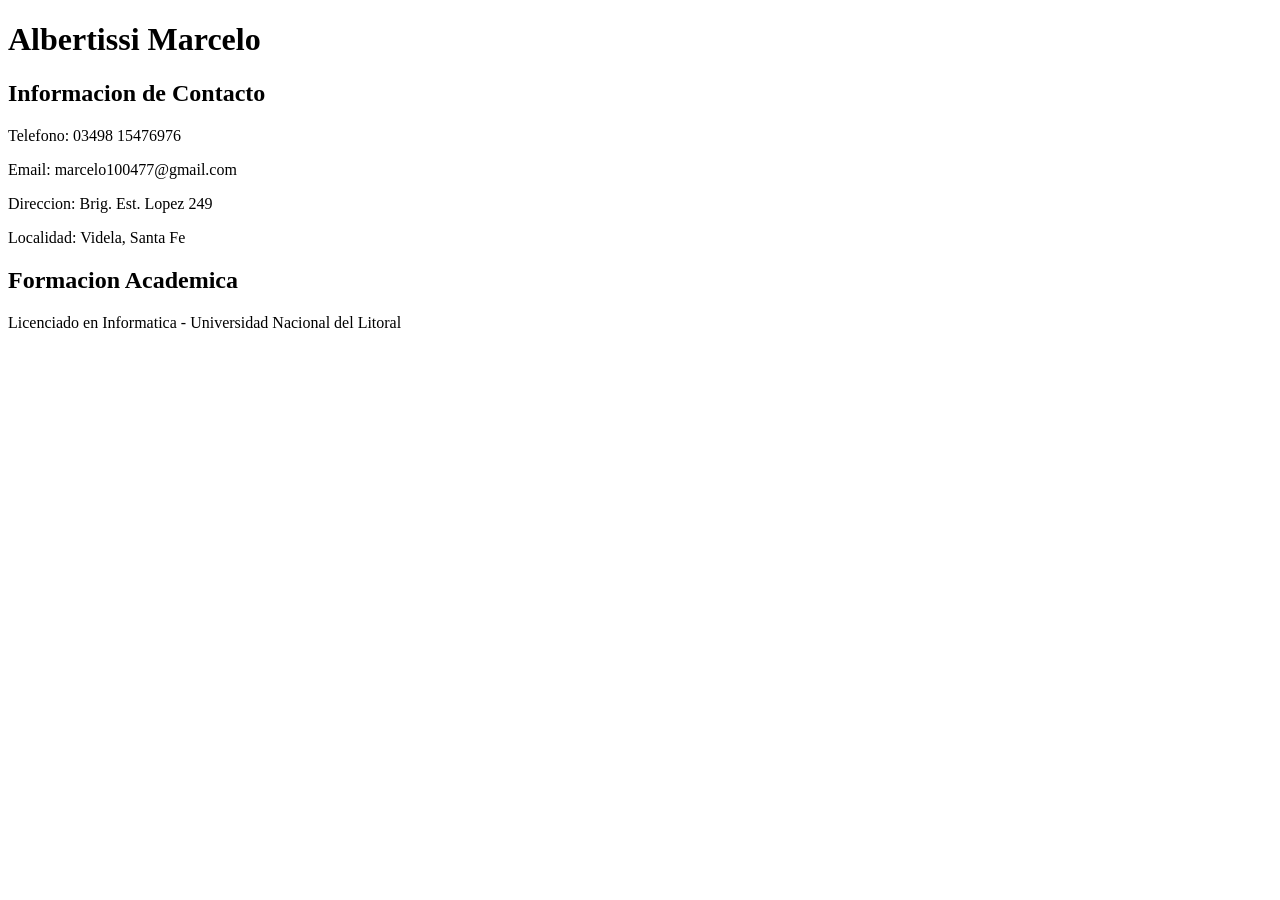
==== CvMarceTP.html @ 82ac3266 "Agregar tabla de enlaces a sitios web de compañeros en index.html y crear CvMarceTP.html" ====
<!DOCTYPE html>
<html lang="es">
<head>
    <meta charset="UTF-8">
    <meta name="viewport" content="width=device-width, initial-scale=1.0">
    <title>Cv Albertissi Marcelo</title>
</head>
<body>
    <div="contenedor">
        <!-- ENCABEZADO -->
        <div="encabezado">
            <h1>Albertissi Marcelo</h1>
        </div>

        <!--INFORMACION DE CONTACTO-->
        <div="seccion">
            <h2>Informacion de Contacto</h2>
            <p>Telefono: 03498 15476976 </p>
            <p>Email: marcelo100477@gmail.com</p>
            <p>Direccion: Brig. Est. Lopez 249</p>
            <p>Localidad: Videla, Santa Fe</p>
        </div>

        <!--FORMACION ACADEMICA-->
        <div="seccion">
            <h2>Formacion Academica</h2>
            <p>Licenciado en Informatica - Universidad Nacional del Litoral</p>
        </div>
    </div>
</body>
</html>
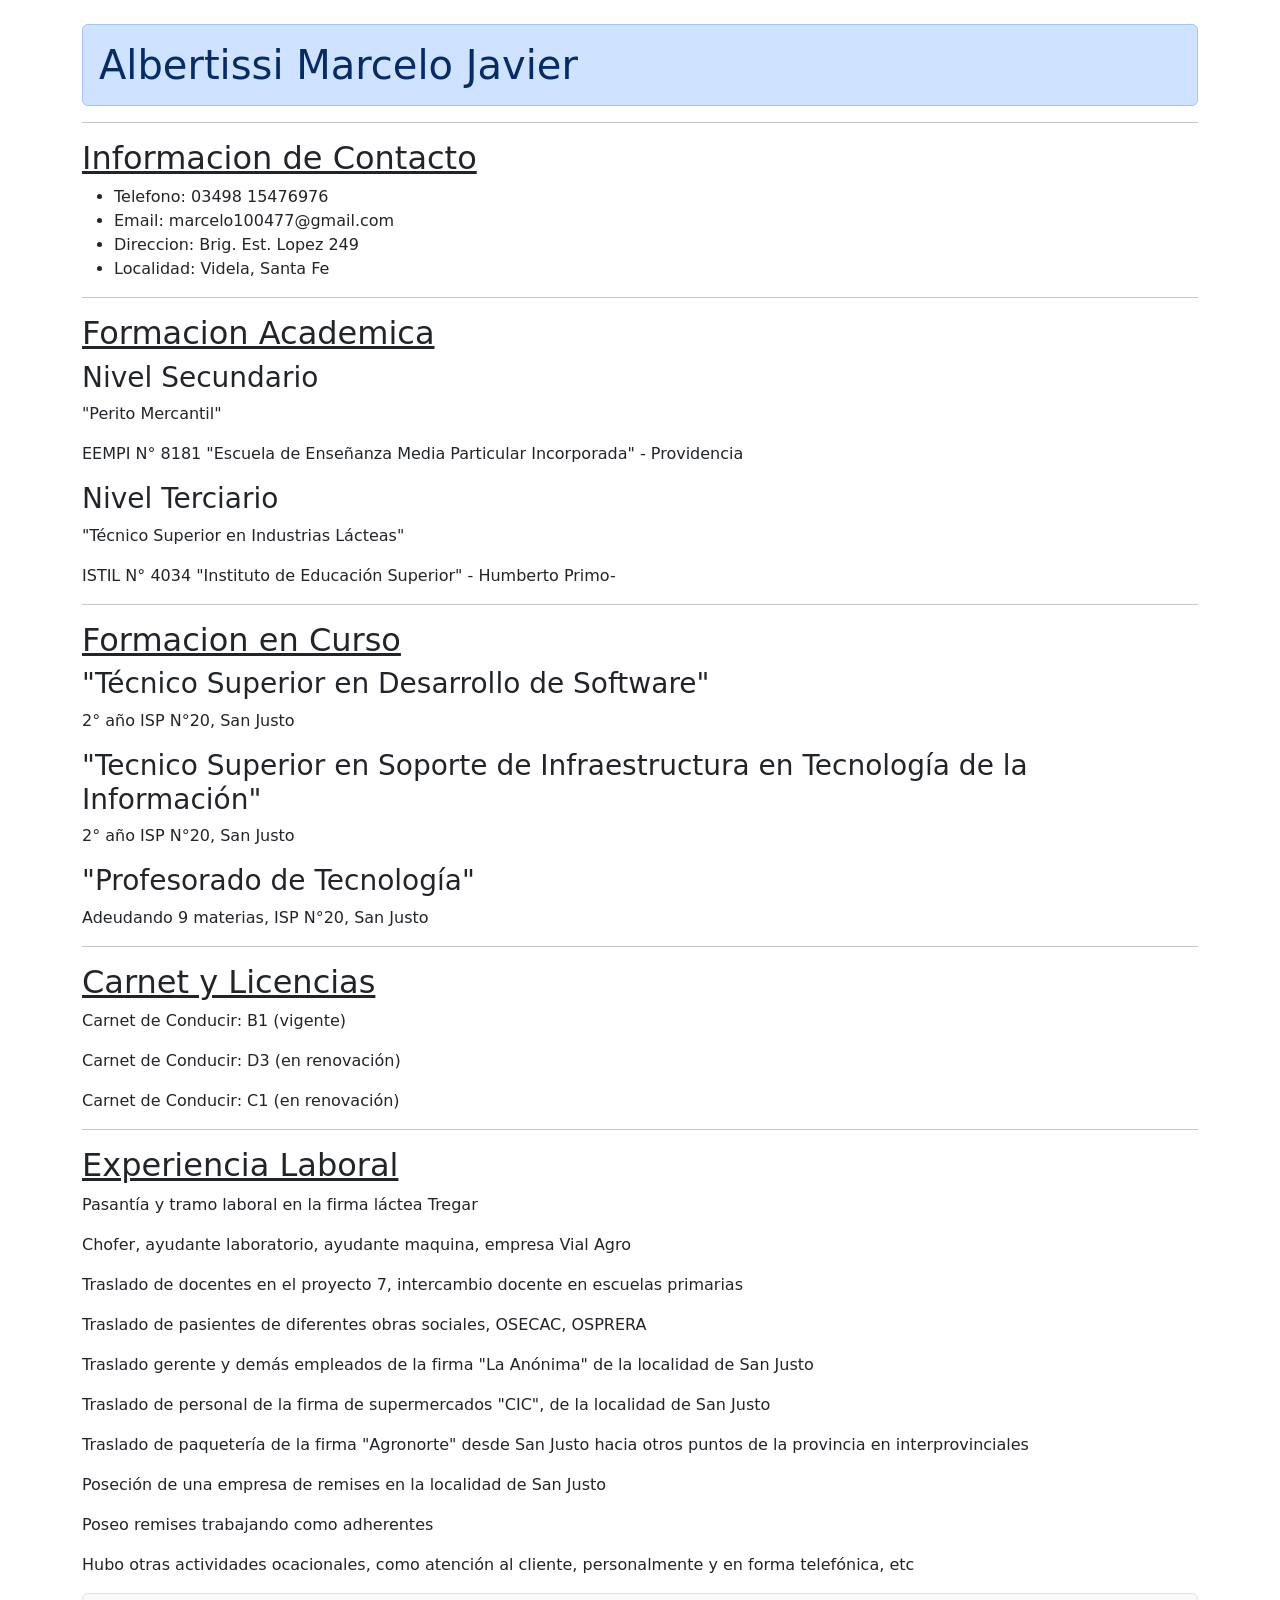
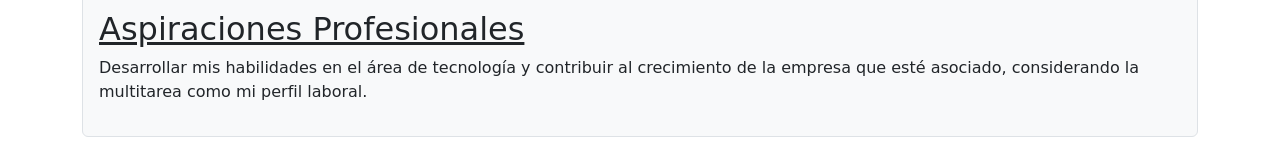
==== commit aa8d90df: "Actualizar CvMarceTP.html: mejorar estructura y contenido, agregar secciones de formación en curso, " ====
--- a/CvMarceTP.html
+++ b/CvMarceTP.html
@@ -3,29 +3,82 @@
 <head>
     <meta charset="UTF-8">
     <meta name="viewport" content="width=device-width, initial-scale=1.0">
-    <title>Cv Albertissi Marcelo</title>
+    <script src="https://cdn.jsdelivr.net/npm/bootstrap@5.3.8/dist/js/bootstrap.bundle.min.js" integrity="sha384-FKyoEForCGlyvwx9Hj09JcYn3nv7wiPVlz7YYwJrWVcXK/BmnVDxM+D2scQbITxI" crossorigin="anonymous"></script>
+    <link href="https://cdn.jsdelivr.net/npm/bootstrap@5.3.8/dist/css/bootstrap.min.css" rel="stylesheet" integrity="sha384-sRIl4kxILFvY47J16cr9ZwB07vP4J8+LH7qKQnuqkuIAvNWLzeN8tE5YBujZqJLB" crossorigin="anonymous">
+    <title>Cv Albertissi Marcelo Javier</title>
 </head>
-<body>
-    <div="contenedor">
+<body class="container py-4">
+    <div>
         <!-- ENCABEZADO -->
-        <div="encabezado">
-            <h1>Albertissi Marcelo</h1>
+        <div>
+            <h1 class="alert alert-primary">Albertissi Marcelo Javier</h1>
+            <hr>
         </div>
 
         <!--INFORMACION DE CONTACTO-->
-        <div="seccion">
-            <h2>Informacion de Contacto</h2>
-            <p>Telefono: 03498 15476976 </p>
-            <p>Email: marcelo100477@gmail.com</p>
-            <p>Direccion: Brig. Est. Lopez 249</p>
-            <p>Localidad: Videla, Santa Fe</p>
+            <h2><u>Informacion de Contacto</u></h2>
+            <ul>
+            <li>Telefono: 03498 15476976 </li>
+            <li>Email: marcelo100477@gmail.com</li>
+            <li>Direccion: Brig. Est. Lopez 249</li>
+            <li>Localidad: Videla, Santa Fe</li>
+            </ul>
+            <hr>
+
+        <!--FORMACION ACADEMICA-->
+        <div> 
+            <h2><u>Formacion Academica</u></h2>
+            <h3>Nivel Secundario</h3>
+            <p>"Perito Mercantil"</p>
+            <p>EEMPI N° 8181 "Escuela de Enseñanza Media Particular Incorporada" - Providencia</p>
+            <h3>Nivel Terciario</h3>
+            <p>"Técnico Superior en Industrias Lácteas"</p>
+            <p>ISTIL N° 4034 "Instituto de Educación Superior" - Humberto Primo-</p>
+            <hr>
         </div>
 
-        <!--FORMACION ACADEMICA-->
-        <div="seccion">
-            <h2>Formacion Academica</h2>
-            <p>Licenciado en Informatica - Universidad Nacional del Litoral</p>
+        <!--FORMACION EN CURSO-->
+        <div>
+            <h2><u>Formacion en Curso</u></h2>
+            <h3>"Técnico Superior en Desarrollo de Software"</h3>
+            <p>2° año ISP N°20, San Justo</p>
+            <h3>"Tecnico Superior en Soporte de Infraestructura en Tecnología de la Información"</h3>
+            <p>2° año ISP N°20, San Justo</p>
+            <h3>"Profesorado de Tecnología"</h3>
+            <p>Adeudando 9 materias, ISP N°20, San Justo</p>
+            <hr>
+        </div>
+
+        <!--CARNET, LICENCIAS-->
+        <div>
+            <h2><u>Carnet y Licencias</u></h2>
+            <p>Carnet de Conducir: B1 (vigente)</p>
+            <p>Carnet de Conducir: D3 (en renovación)</p>
+            <p>Carnet de Conducir: C1 (en renovación)</p>
+            <hr>
+        </div>
+
+        <!--EXPERIENCIA LABORAL-->
+        <div>
+            <h2><u>Experiencia Laboral</u></h2>
+            <p>Pasantía y tramo laboral en la firma láctea Tregar</p>
+            <p>Chofer, ayudante laboratorio, ayudante maquina, empresa Vial Agro</p>
+            <p>Traslado de docentes en el proyecto 7, intercambio docente en escuelas primarias</p>
+            <p>Traslado de pasientes de diferentes obras sociales, OSECAC, OSPRERA</p>
+            <p>Traslado gerente y demás empleados de la firma "La Anónima" de la localidad de San Justo</p>
+            <p>Traslado de personal de la firma de supermercados "CIC", de la localidad de San Justo</p>
+            <p>Traslado de paquetería de la firma "Agronorte" desde San Justo hacia otros puntos de la provincia en interprovinciales</p>
+            <p>Poseción de una empresa de remises en la localidad de San Justo</p>
+            <p>Poseo remises trabajando como adherentes</p>
+            <P>Hubo otras actividades ocacionales, como atención al cliente, personalmente y en forma telefónica, etc</P>
+        </div>
+
+        <div class="p-3 border rounded bg-light">
+        <!--ASPIRACIONES PROFESIONALES-->
+            <h2><u>Aspiraciones Profesionales</u></h2>
+            <p>Desarrollar mis habilidades en el área de tecnología y contribuir al crecimiento de la empresa que esté asociado, considerando la multitarea como mi perfil laboral.</p>
         </div>
     </div>
+
 </body>
 </html>
